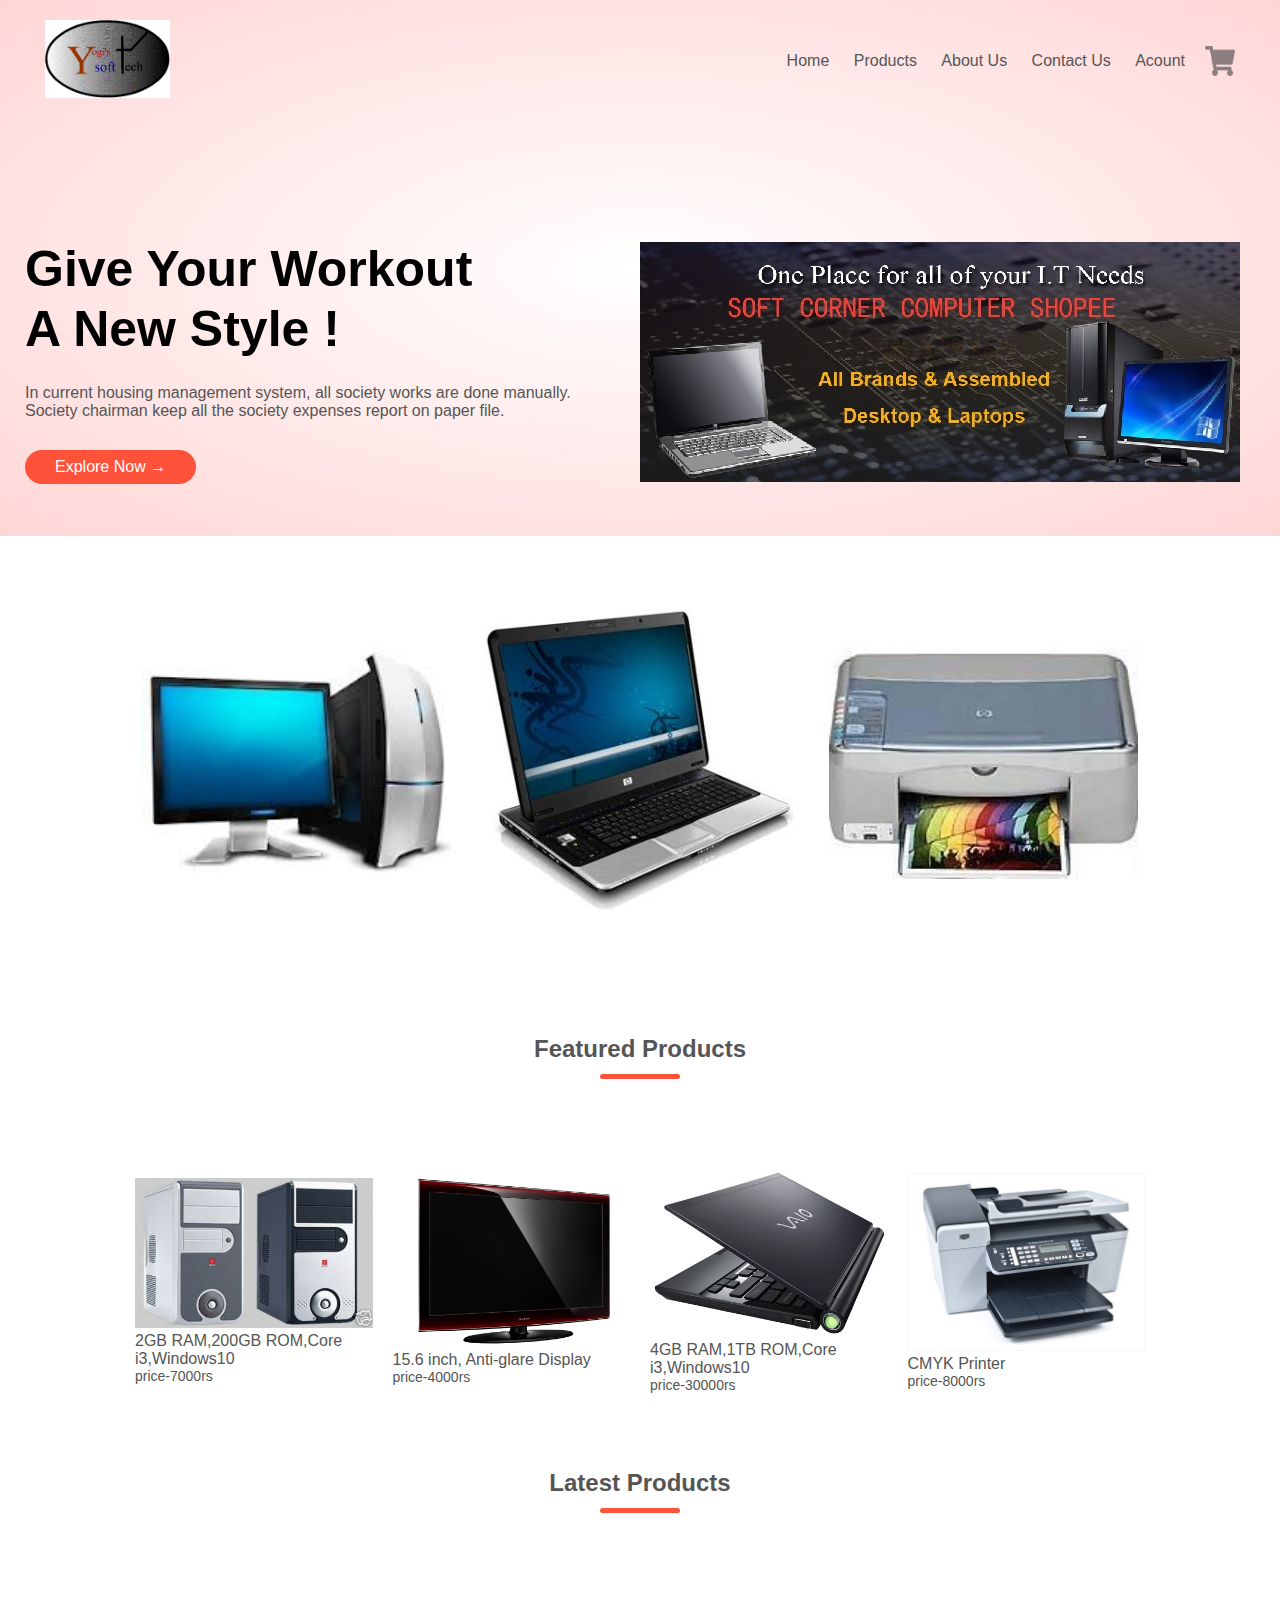
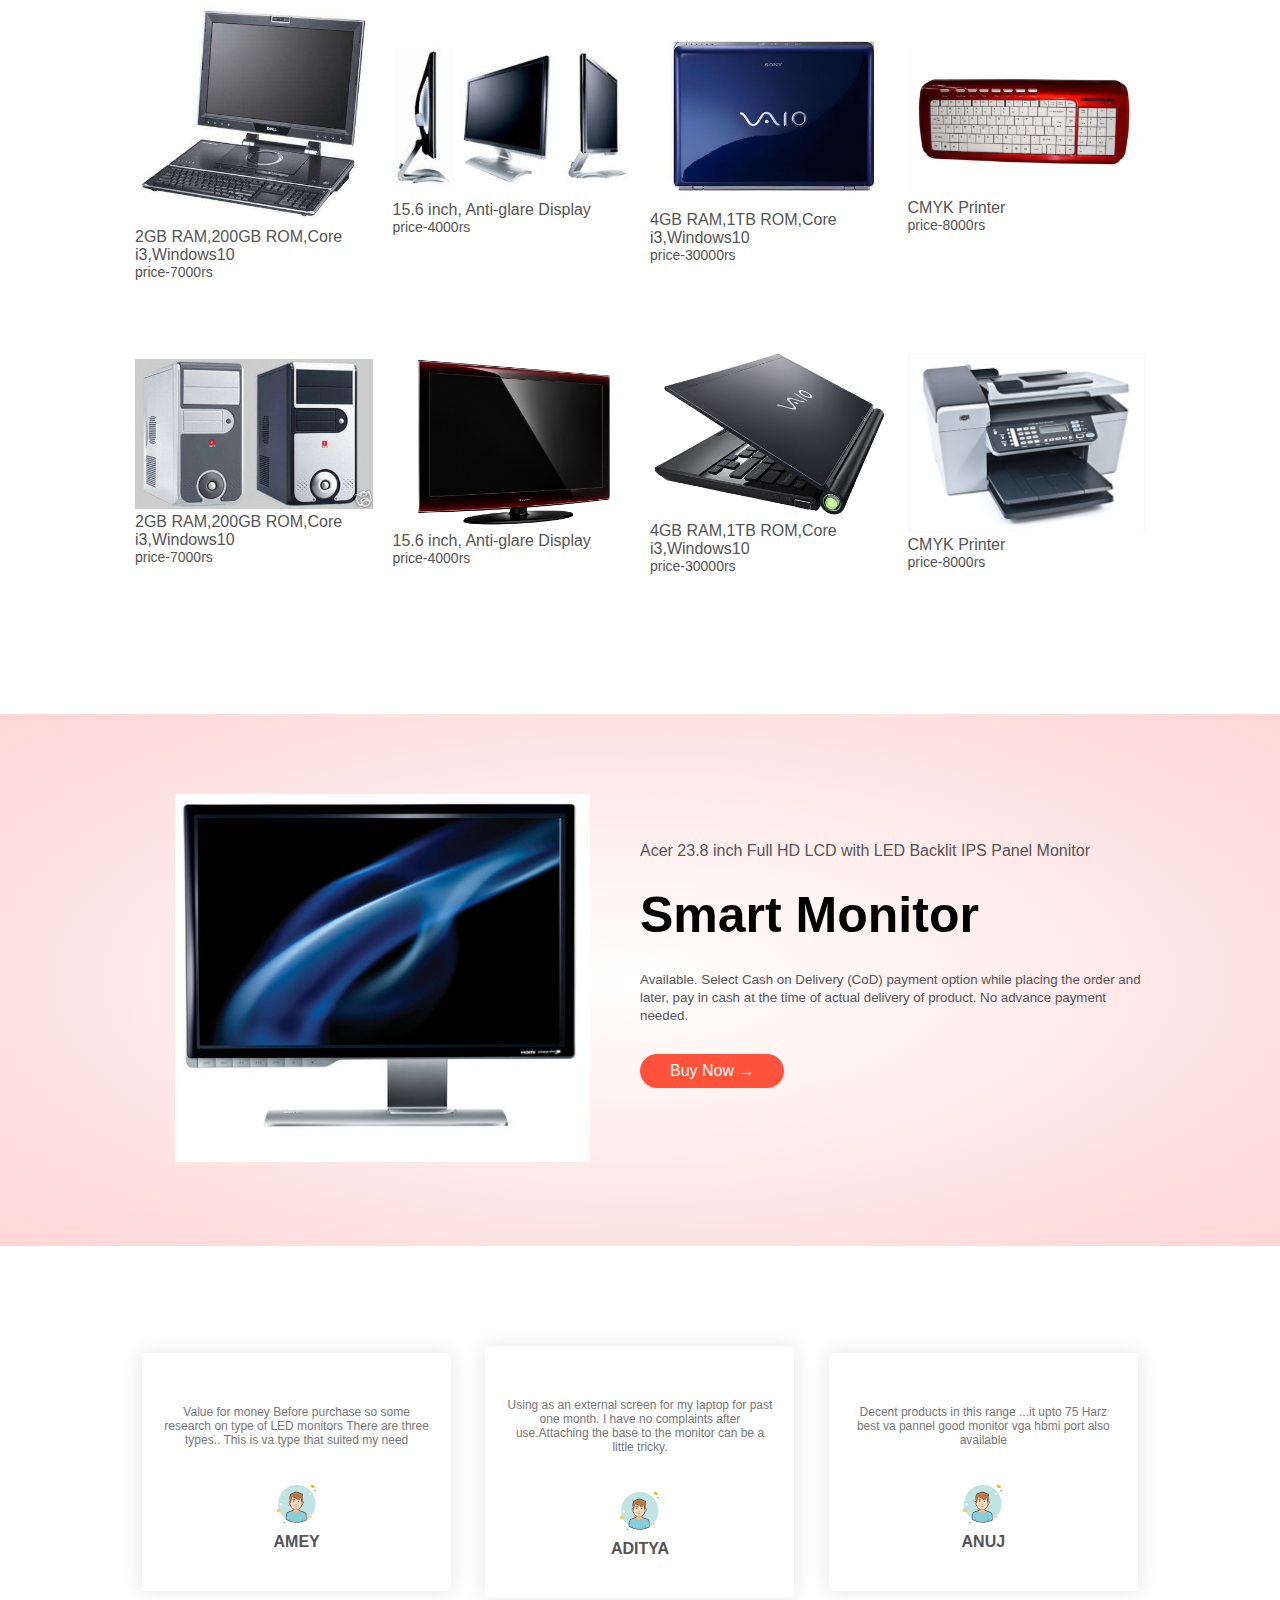
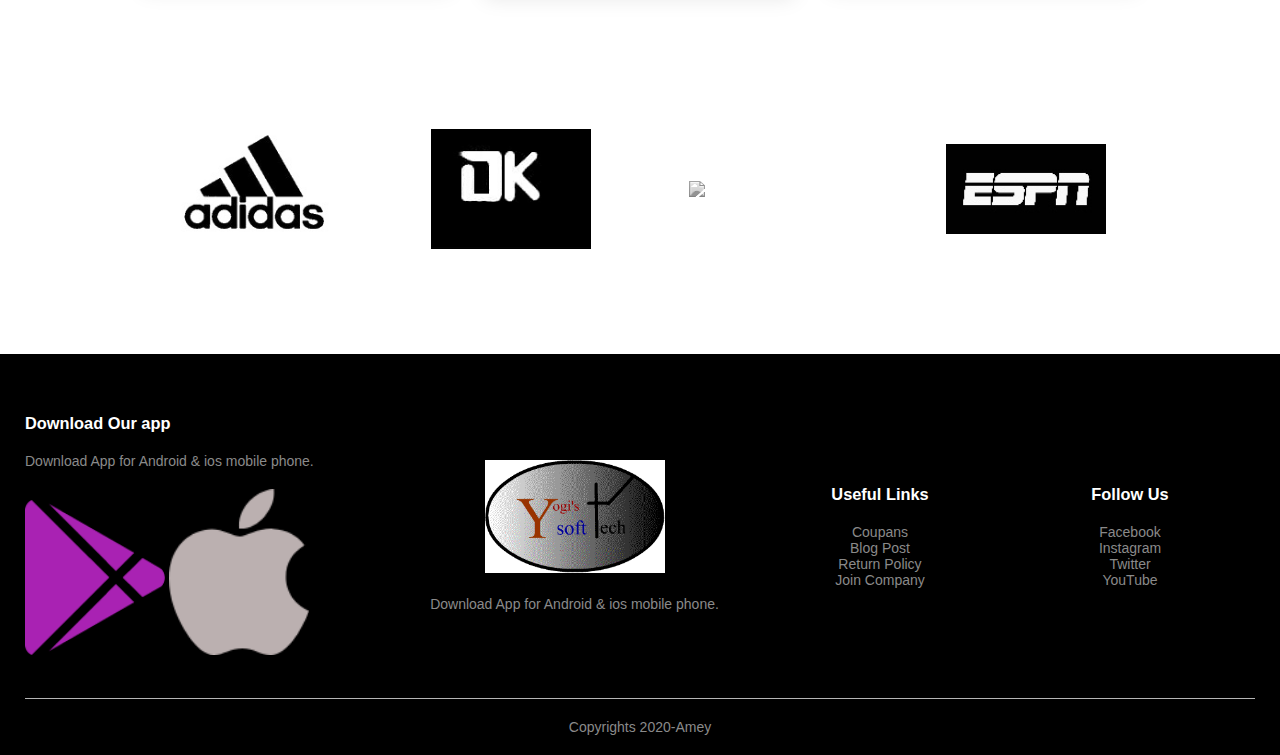
==== index.html @ ee761333 "this is simple shopping site made by using html and css only" ====
<!DOCTYPE html>
<html lang="en">
<head>
    <meta charset="UTF-8">
    <meta name="viewport" content="width=device-width, initial-scale=1.0">
    <title>PcShop | Ecommerce Website</title>
    <link rel="stylesheet" href="style.css">
</head>
<body>
    <div class="header">
    <div class="container">
        <div class="navbar">
            <div class="logo">
                <img src="images/logo3.gif" width="125px">
            </div>
            <nav>
                <ul id="MenuItems">
                    <li><a href="">Home</a></li>
                    <li><a href="">Products</a></li>
                    <li><a href="">About Us</a></li>
                    <li><a href="">Contact Us</a></li>
                    <li><a href="">Acount</a></li>
                </ul>
            </nav>
            <img src="images/cart.png" width="30px" height="30px">
            <img src="images/menu.png" class="menu-icon" ondblclick="menutoggle()">
        </div>
        <div class="row">
            <div class="col-2">
                <h1>Give Your Workout <br> A New Style !</h1>
                <p> In current housing  management system, all society works are done manually.<br> 
                    Society chairman keep all the society expenses report on paper file. </p>
                <a href="" class="btn">Explore Now &#8594;</a>
            </div>
            <div class="col-2">
                <img src="images/b6.jpg">
            </div>
        </div>
    </div>
</div>

<div class="categories">
    <div class="small-container">
        <div class="row">
            <div class="col-3">
                <img src="images/moni1.jpg">
            </div>
            <div class="col-3">
                <img src="images/lap2.jpg">
            </div>
            <div class="col-3">
                <img src="images/pri6.jpg">
            </div>
        </div>
    </div>
</div>
<div class="small-container">
    <h2 class="title">Featured Products</h2>
    <div class="row">
        <div class="col-4">
            <img src="images/c7.jpg">
            <h4>2GB RAM,200GB ROM,Core i3,Windows10</h4>
            <div class="rating">
                <i class="fa fa-star"></i>
                <i class="fa fa-star"></i>
                <i class="fa fa-star"></i>
                <i class="fa fa-star"></i>
                <i class="fa fa-star-o"></i>
            </div>
            <p>price-7000rs</p>
        </div>
        <div class="col-4">
            <img src="images/LCD3.jpg">
            <h4>15.6 inch, Anti-glare Display</h4>
            <div class="rating">
                <i class="fa fa-star"></i>
                <i class="fa fa-star"></i>
                <i class="fa fa-star"></i>
                <i class="fa fa-star"></i>
                <i class="fa fa-star-o"></i>
            </div>
            <p>price-4000rs</p>
        </div>
        <div class="col-4">
            <img src="images/lap4.jpg">
            <h4>4GB RAM,1TB ROM,Core i3,Windows10</h4>
            <div class="rating">
                <i class="fa fa-star"></i>
                <i class="fa fa-star"></i>
                <i class="fa fa-star"></i>
                <i class="fa fa-star"></i>
                <i class="fa fa-star-half-o"></i>
            </div>
            <p>price-30000rs</p>
        </div>
        <div class="col-4">
            <img src="images/pri7.jpg">
            <h4>CMYK Printer</h4>
            <div class="rating">
                <i class="fa fa-star"></i>
                <i class="fa fa-star"></i>
                <i class="fa fa-star"></i>
                <i class="fa fa-star"></i>
                <i class="fa fa-star-o"></i>
            </div>
            <p>price-8000rs</p>
        </div>
    </div>
    <h2 class="title">Latest Products</h2>
    <div class="row">
        <div class="col-4">
            <img src="images/pro.bmp">
            <h4>2GB RAM,200GB ROM,Core i3,Windows10</h4>
            <div class="rating">
                <i class="fa fa-star"></i>
                <i class="fa fa-star"></i>
                <i class="fa fa-star"></i>
                <i class="fa fa-star"></i>
                <i class="fa fa-star-o"></i>
            </div>
            <p>price-7000rs</p>
        </div>
        <div class="col-4">
            <img src="images/led1.jpg">
            <h4>15.6 inch, Anti-glare Display</h4>
            <div class="rating">
                <i class="fa fa-star"></i>
                <i class="fa fa-star"></i>
                <i class="fa fa-star"></i>
                <i class="fa fa-star"></i>
                <i class="fa fa-star-o"></i>
            </div>
            <p>price-4000rs</p>
        </div>
        <div class="col-4">
            <img src="images/lap1.jpg">
            <h4>4GB RAM,1TB ROM,Core i3,Windows10</h4>
            <div class="rating">
                <i class="fa fa-star"></i>
                <i class="fa fa-star"></i>
                <i class="fa fa-star"></i>
                <i class="fa fa-star"></i>
                <i class="fa fa-star-half-o"></i>
            </div>
            <p>price-30000rs</p>
        </div>
        <div class="col-4">
            <img src="images/key4.jpg">
            <h4>CMYK Printer</h4>
            <div class="rating">
                <i class="fa fa-star"></i>
                <i class="fa fa-star"></i>
                <i class="fa fa-star"></i>
                <i class="fa fa-star"></i>
                <i class="fa fa-star-o"></i>
            </div>
            <p>price-8000rs</p>
        </div>
    </div>
    <div class="row">
        <div class="col-4">
            <img src="images/c7.jpg">
            <h4>2GB RAM,200GB ROM,Core i3,Windows10</h4>
            <div class="rating">
                <i class="fa fa-star"></i>
                <i class="fa fa-star"></i>
                <i class="fa fa-star"></i>
                <i class="fa fa-star"></i>
                <i class="fa fa-star-o"></i>
            </div>
            <p>price-7000rs</p>
        </div>
        <div class="col-4">
            <img src="images/LCD3.jpg">
            <h4>15.6 inch, Anti-glare Display</h4>
            <div class="rating">
                <i class="fa fa-star"></i>
                <i class="fa fa-star"></i>
                <i class="fa fa-star"></i>
                <i class="fa fa-star"></i>
                <i class="fa fa-star-o"></i>
            </div>
            <p>price-4000rs</p>
        </div>
        <div class="col-4">
            <img src="images/lap4.jpg">
            <h4>4GB RAM,1TB ROM,Core i3,Windows10</h4>
            <div class="rating">
                <i class="fa fa-star"></i>
                <i class="fa fa-star"></i>
                <i class="fa fa-star"></i>
                <i class="fa fa-star"></i>
                <i class="fa fa-star-half-o"></i>
            </div>
            <p>price-30000rs</p>
        </div>
        <div class="col-4">
            <img src="images/pri7.jpg">
            <h4>CMYK Printer</h4>
            <div class="rating">
                <i class="fa fa-star"></i>
                <i class="fa fa-star"></i>
                <i class="fa fa-star"></i>
                <i class="fa fa-star"></i>
                <i class="fa fa-star-o"></i>
            </div>
            <p>price-8000rs</p>
        </div>
    </div>
</div>
<div class="offer">
    <div class="small-container">
        <div class="row">
            <div class="col-2">
                <img src="images/mon1.jpg" class="offer-img">
            </div>
            <div class="col-2">
                <p>Acer 23.8 inch Full HD LCD with LED Backlit IPS Panel Monitor</p>
                <h1>Smart Monitor</h1>
                <small>Available. Select Cash on Delivery (CoD) payment option while placing the order and later, pay in cash at the time of actual delivery of product. No advance payment needed.</small><br>
                <a href="" class="btn">Buy Now &#8594;</a>
            </div>
        </div>
    </div>
</div>

<!---------------Testimonial-------------->

<div class="testimonial">
    <div class="small-container">
        <div class="row">
            <div class="col-3">
                <i class="fa fa-quote-left"></i>
                <p>Value for money
Before purchase so some research on type of LED monitors
There are three types..
This is va type that suited my need</p>
                    <div class="rating">
                        <i class="fa fa-star"></i>
                        <i class="fa fa-star"></i>
                        <i class="fa fa-star"></i>
                        <i class="fa fa-star"></i>
                        <i class="fa fa-star-o"></i>
                    </div>
                    <img src="images/profile.png">
                    <h3>AMEY</h3>
            </div>
            <div class="col-3">
                <i class="fa fa-quote-left"></i>
                <p>Using as an external screen for my laptop for past one month. I have no complaints after use.Attaching the base to the monitor can be a little tricky.</p>
                    <div class="rating">
                        <i class="fa fa-star"></i>
                        <i class="fa fa-star"></i>
                        <i class="fa fa-star"></i>
                        <i class="fa fa-star"></i>
                        <i class="fa fa-star-o"></i>
                    </div>
                    <img src="images/profile.png">
                    <h3>ADITYA</h3>
            </div>
            <div class="col-3">
                <i class="fa fa-quote-left"></i>
                <p>Decent products in this range ...it upto 75 Harz best va pannel good monitor vga hbmi port also available</p>
                    <div class="rating">
                        <i class="fa fa-star"></i>
                        <i class="fa fa-star"></i>
                        <i class="fa fa-star"></i>
                        <i class="fa fa-star"></i>
                        <i class="fa fa-star-o"></i>
                    </div>
                    <img src="images/profile.png">
                    <h3>ANUJ</h3>
            </div>
        </div>
    </div>
</div>

<!-------------brands---------------->
<div class="brands">
    <div class="small-container">
        <div class="row">
            <div class="col-5">
                <img src="images/Adidas.jpg">
            </div>
            <div class="col-5">
                <img src="images/Dk.jpg">
            </div>
            <div class="col-5">
                <img src="images/dude.JPG">
            </div>
            <div class="col-5">
                <img src="images/Espn.jpg">
            </div>
        </div>
    </div>
</div>

<!----------footer------>

<div class="footer">
    <div class="container">
        <div class="row">
            <div class="footer-col-1">
                <h3>Download Our app</h3>
                <p>Download App for Android & ios mobile phone.</p>
                <div class="app-logo">
                    <img src="images/playstore.png">
                    <img src="images/iphone.png">
                </div>
            </div>
            <div class="footer-col-2">
                <img src="images/logo3.gif">
                <p>Download App for Android & ios mobile phone.</p>
            </div>
            <div class="footer-col-3">
                <h3>Useful Links</h3>
                <ul>
                    <li>Coupans</li>
                    <li>Blog Post</li>
                    <li>Return Policy</li>
                    <li>Join Company</li>
                </ul>
            </div>
            <div class="footer-col-4">
                <h3>Follow Us</h3>
                <ul>
                    <li>Facebook</li>
                    <li>Instagram</li>
                    <li>Twitter</li>
                    <li>YouTube</li>
                </ul>
            </div>
        </div>
        <hr>
        <p class="copyright">Copyrights 2020-Amey</p>
    </div>
</div>

<!--------------js for toggle menu--------------->

<script>
    var MenuItems=document.getElementById("MenuItems");
    MenuItems.style.maxHeight="0px";
    function menutoggle(){
        if(MenuItems.style.maxHeight == "0px"){
            MenuItems.style.maxHeight="200px";
        }else{
            MenuItems.style.maxHeight="0px"; 
        }
    }
</script>
</body>
</html>
---- style.css ----
*{
    margin: 0;
    padding: 0;
    box-sizing: border-box;
}

body{
    font-family: 'poppins',sans-serif;
}

.navbar{
    display: flex;
    align-items: center;
    padding: 20px;
}
nav{
    flex: 1;
    text-align: right;
}
nav ul{
    display: inline-block;
    list-style-type: none;
}
nav ul li{
    display: inline-block;
    margin-right: 20px;
}
a{
    text-decoration: none;
    color: #555;
}
p{
    color: #555;
}
.container{
    max-width: 1300px;
    margin: auto;
    padding-left: 25px;
    padding-right: 25px;
}
.row{
    display: flex;
    align-items: center;
    flex-wrap: wrap;
    justify-content: space-around;
}
.col-2{
    flex-basis: 50%;
    min-width: 300px;
}
.col-2 img{
    max-width: 100%;
    padding: 50px 0;
}
.col-2 h1{
    font-size: 50px;
    line-height: 60px;
    margin: 25px 0;
}
.btn{
    display: inline-block;
    background: #ff523b;
    color: #fff;
    padding: 8px 30px;
    margin: 30px 0;
    border-radius: 30px;
    transition: background 0.5s;
}

.btn:hover{
    background: #563434;
}

.header{
    background: radial-gradient(#fff,#ffd6d6);
}
.header .row{
    margin-top: 70px;
}
.categories{
    margin: 70px 0;
}
.col-3{
    flex-basis: 30%;
    min-width: 250px;
    margin-bottom: 30px;
}
.col-3 img{
    width: 100%;
}
.small-container{
    max-width: 1080px;
    margin: auto;
    padding-left: 25px;
    padding-right: 25px;
}
.col-4{
    flex-basis: 25%;
    padding: 10px;
    min-width: 200px;
    margin-bottom: 50px;
    transition: transform 0.5s;
}
.col-4 img{
    width: 100%;

}
.title{
    text-align: center;
    margin: 0 auto 80px;
    position: relative;
    line-height: 60px;
    color: #555;
}
.title::after{
    content: '';
    background: #ff523b;
    width: 80px;
    height: 5px;
    border-radius: 5px;
    position: absolute;
    bottom: 0;
    left: 50%;
    transform: translateX(-50%);
}
h4{
    color: #555;
    font-weight: normal;
}
.col-4 p{
    font-size: 14px;
}
.rating .fa{
    color: #ff523b;
}
.col-4:hover{
    transform: translateY(-5px);
}

/*-----------------offers--------------*/

.offer{
    background: radial-gradient(#fff,#ffd6d6);
    margin-top: 80px;
    padding: 30px 0;
}
.col-2 .offer-img{
    padding: 50px;
}
small{
    color: #555;
}
/*------------Testimonial-------------------*/
.testimonial{
    padding-top: 100px;
}
.testimonial .col-3{
    text-align: center;
    padding: 40px 20px;
    box-shadow: 0 0 20px 0px rgba(0,0,0,0.1);
    cursor: pointer;
    transition: transform 0.5s;
}
.testimonial .col-3 img{
    width: 50px;
    margin-top: 20px;
    border-radius: 50%;
}
.testimonial .col-3:hover{
    transform: translateY(-10px);
}
.fa.fa-quote-left{
    font-size: 34px;
    color: #ff523b;
}
.col-3 p{
    font-size: 12px;
    margin: 12px 0;
    color: #777;
}
.testimonial .col-3 h3{
    font-weight: 600;
    color: #555;
    font-size: 16px;
}

/*---------brands---------*/
.brands{
    margin: 100px auto;
}
.col-5{
    width: 160px;
}
.col-5 img{
    width: 100%;
    cursor: pointer;
    filter: grayscale(100%); 
}
.col-5:hover{
    filter: grayscale(0); 
}

/*-----------------footer-------------------------*/
.footer{
    background: #000;
    color: #8a8a8a;
    font-size: 14px;
    padding: 60px 0 20px;
}
.footer p{
    color: #8a8a8a;
}
.footer h3{
    color: #fff;
    margin-bottom: 20px;
}
.footer-col-1,.footer-col-2,.footer-col-3,.footer-col-4{
    min-width: 250px;
    margin-bottom: 20px;
}
.footer-col-1{
    flex-basis: 30%;
}
.footer-col-2{
    flex: 1;
    text-align: center;
}
.footer-col-2 img{
    width: 180px;
    margin-bottom: 20px;
}
.footer-col-3,.footer-col-4{
    flex-basis: 12%;
    text-align: center;
}
ul{
    list-style-type: none;
}
.app-logo{
    margin-top: 20px;
}
.app-logo img{
    width: 140px;
}
.footer hr{
    border: none;
    background: #b5b5b5;
    height: 1px;
    margin: 20px 0;
}
.copyright{
    text-align: center;
}
.menu-icon{
    width: 28px;
    margin-left: 20px;
    display: none;
}

/*---------media query for menu------------*/

@media only screen and (max-width: 800px){
    nav ul{
        position: absolute;
        top: 70px;
        left: 0;
        background: #333;
        width: 100%;
        overflow: hidden;
        transition: max-height 0.5s;
    }
    nav ul li{
        display: block;
        margin-right: 50px;   
        margin-top: 10px;
        margin-bottom: 10px;
    }
    nav ul li a{
        color: #fff;
    }
    .menu-icon{
        display: block;
        cursor: pointer;
    }
}

/*---------media query for less than 600 screen size------------*/

@media only screen and (max-width: 600px){
    .row{
        text-align: center;
    }
    .col-2, .col-3, .col-4{
        flex-basis: 100%;
    }
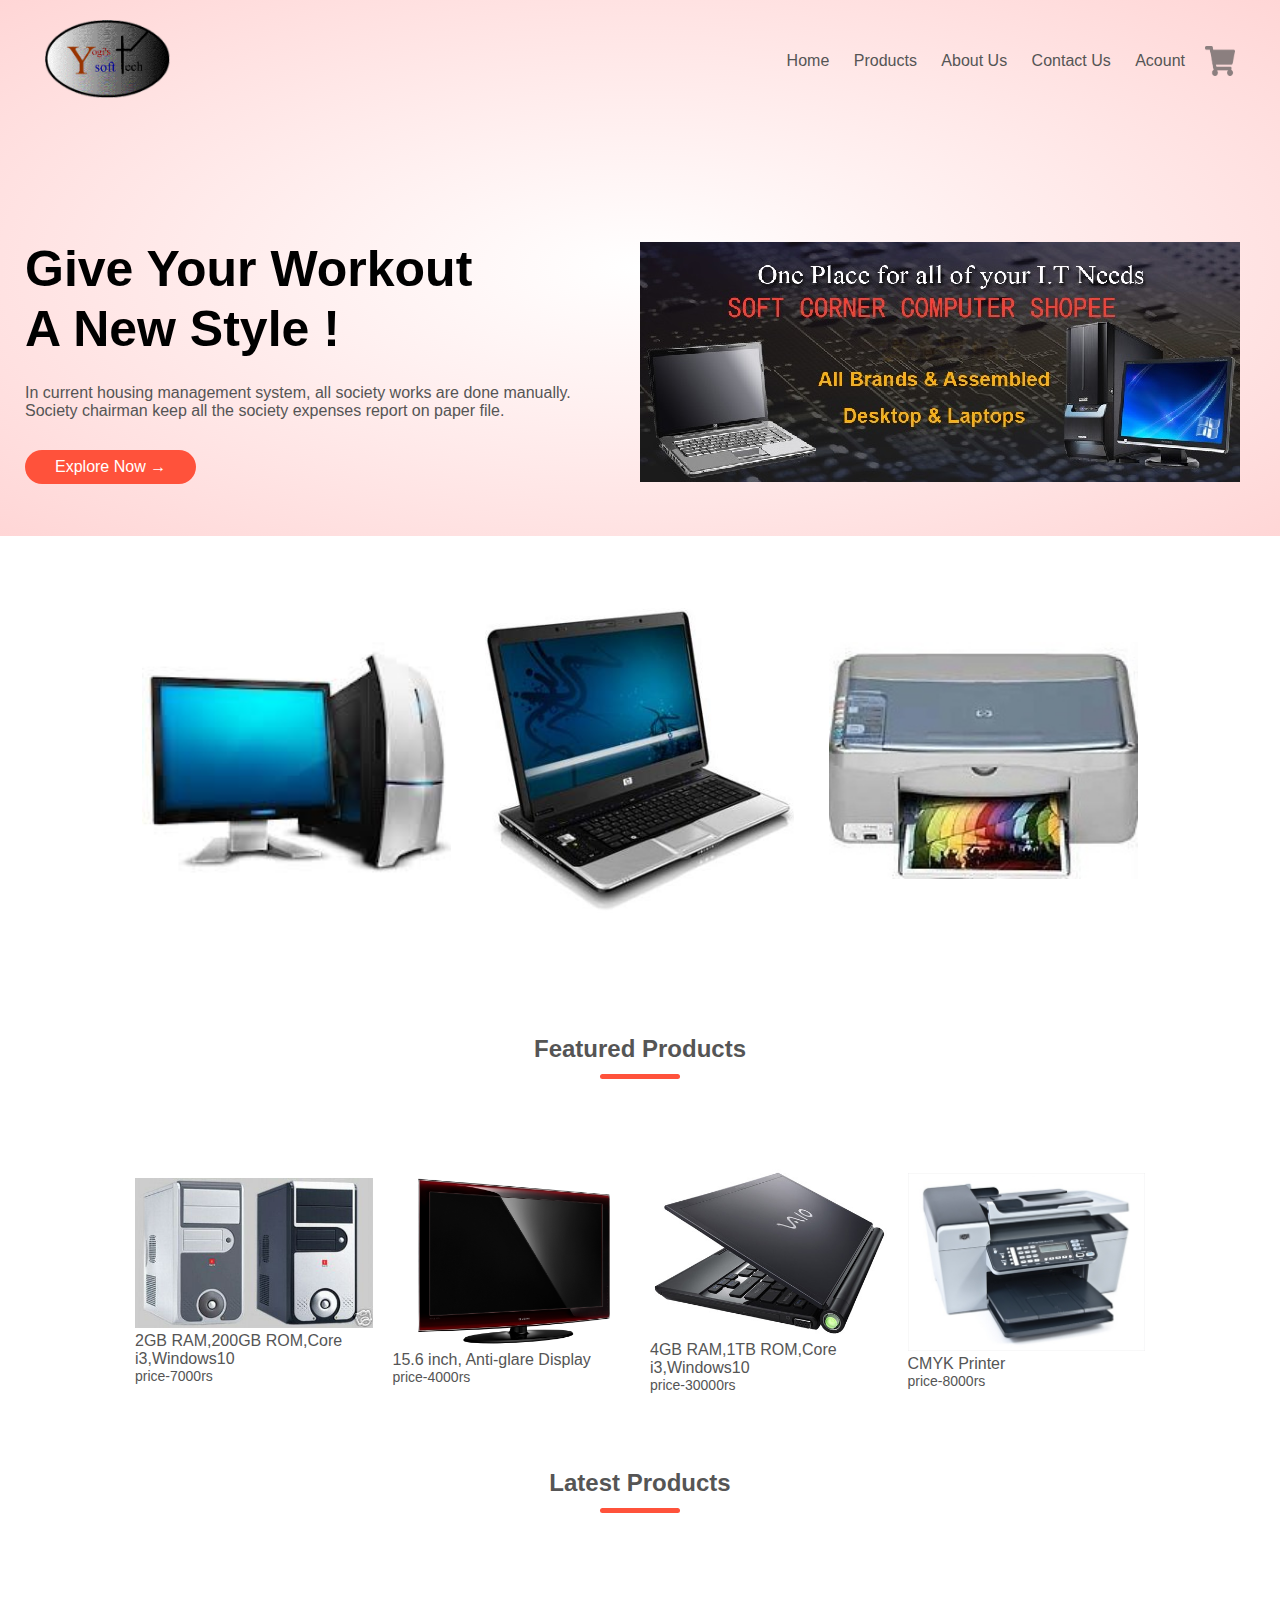
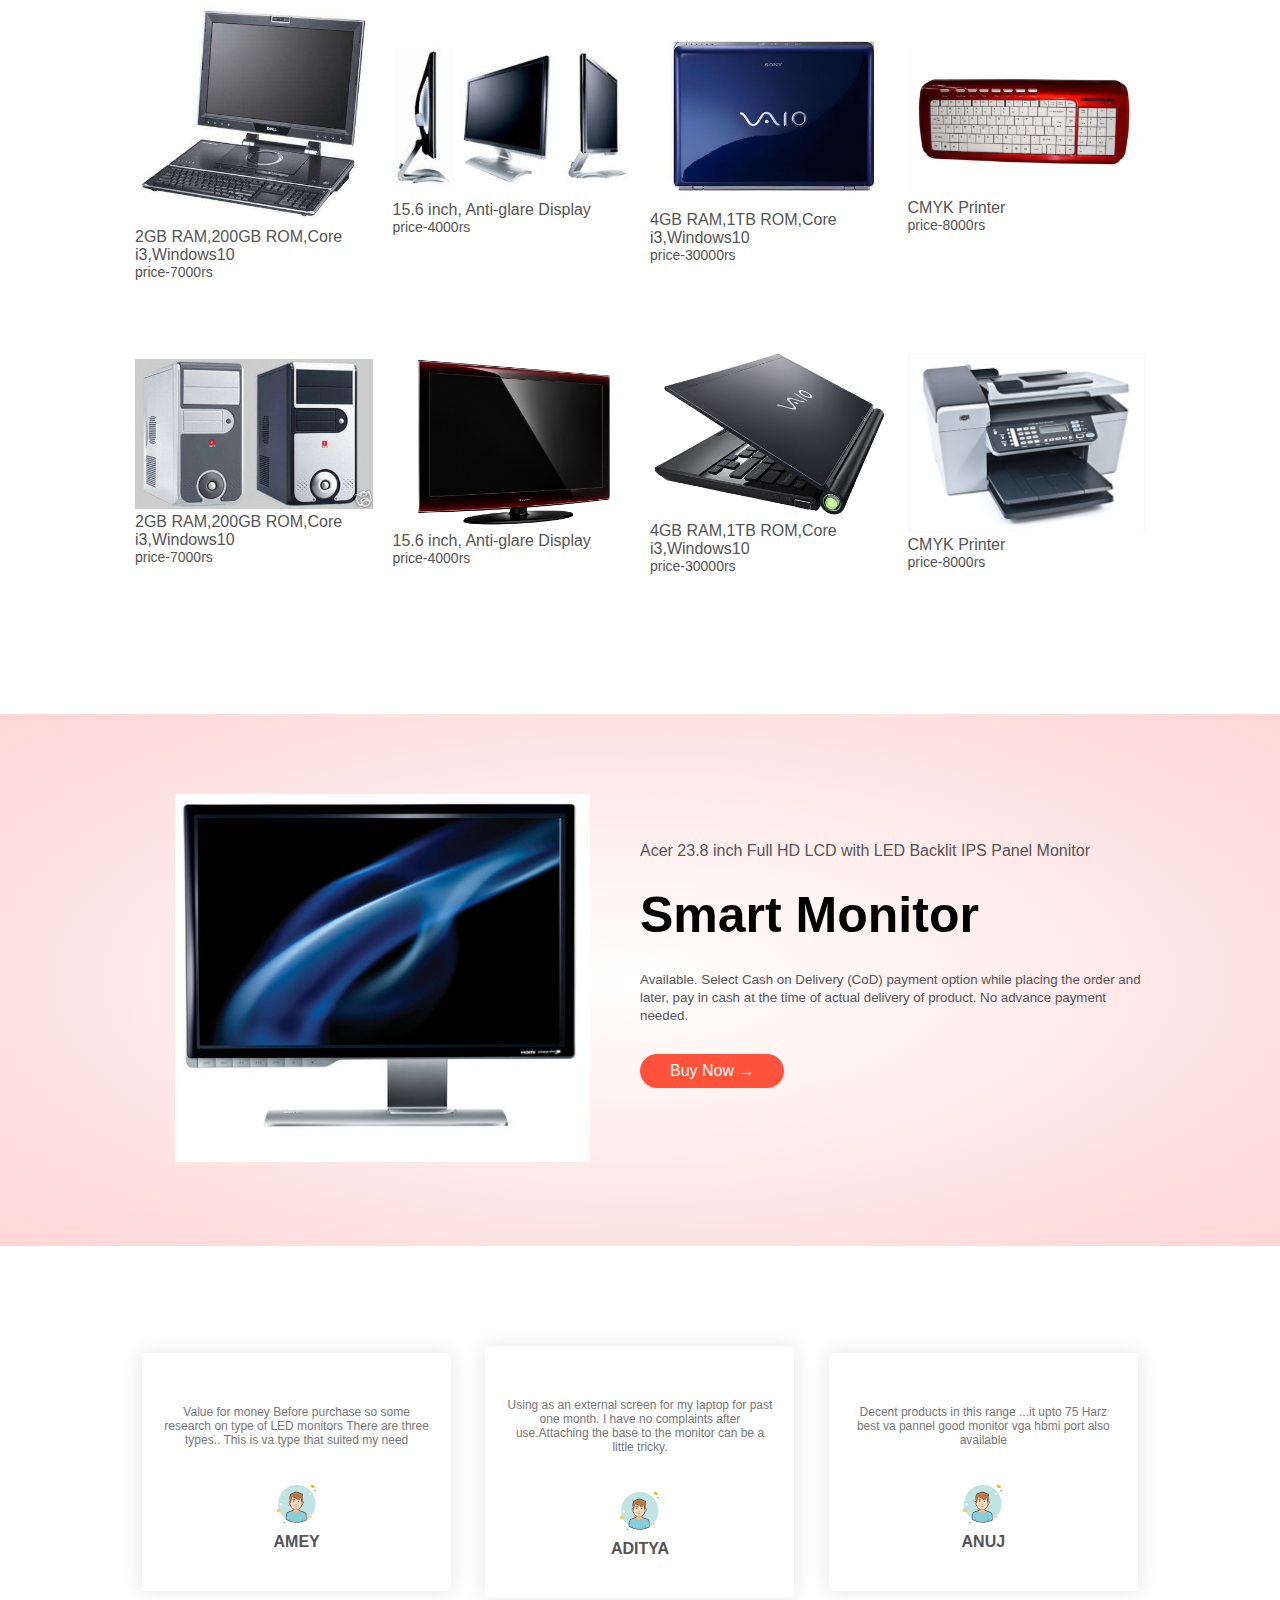
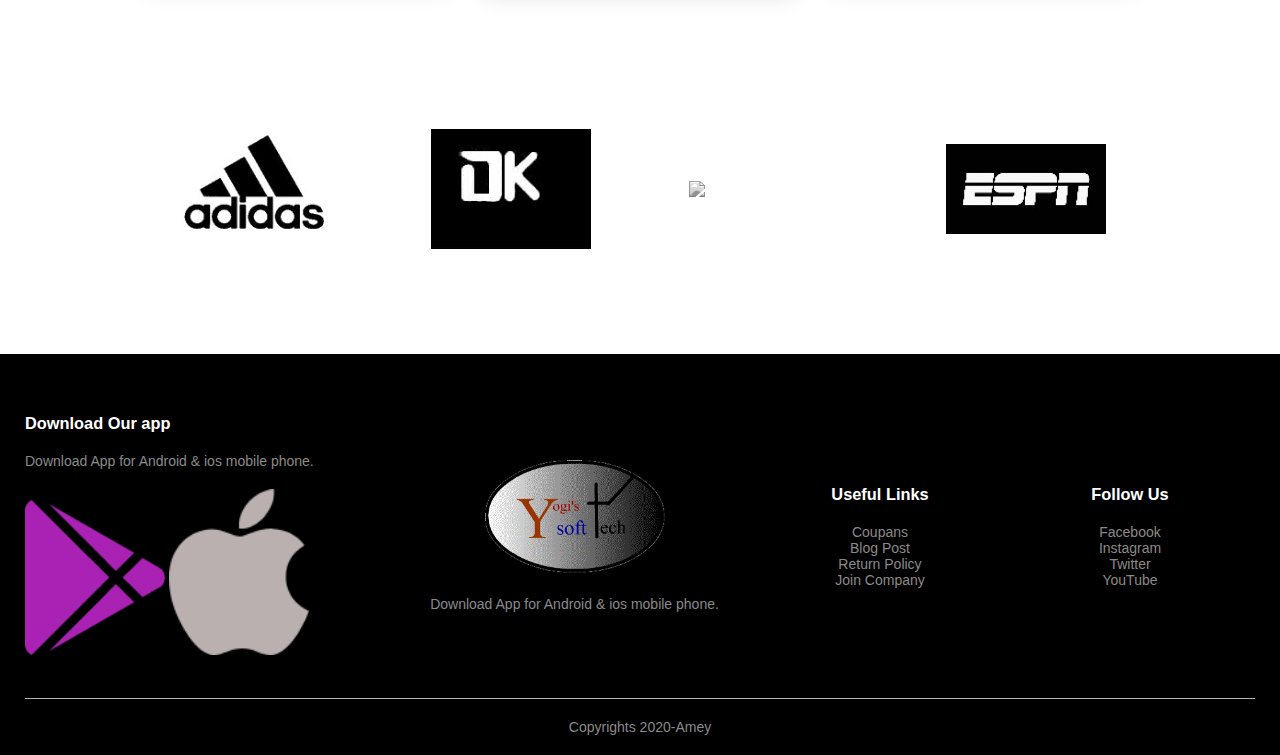
==== commit 229ee528: "change logo" ====
--- a/index.html
+++ b/index.html
@@ -11,7 +11,7 @@
     <div class="container">
         <div class="navbar">
             <div class="logo">
-                <img src="images/logo3.gif" width="125px">
+                <img src="images/logo3.png" width="125px">
             </div>
             <nav>
                 <ul id="MenuItems">
@@ -309,7 +309,7 @@
                 </div>
             </div>
             <div class="footer-col-2">
-                <img src="images/logo3.gif">
+                <img src="images/logo3.png">
                 <p>Download App for Android & ios mobile phone.</p>
             </div>
             <div class="footer-col-3">
